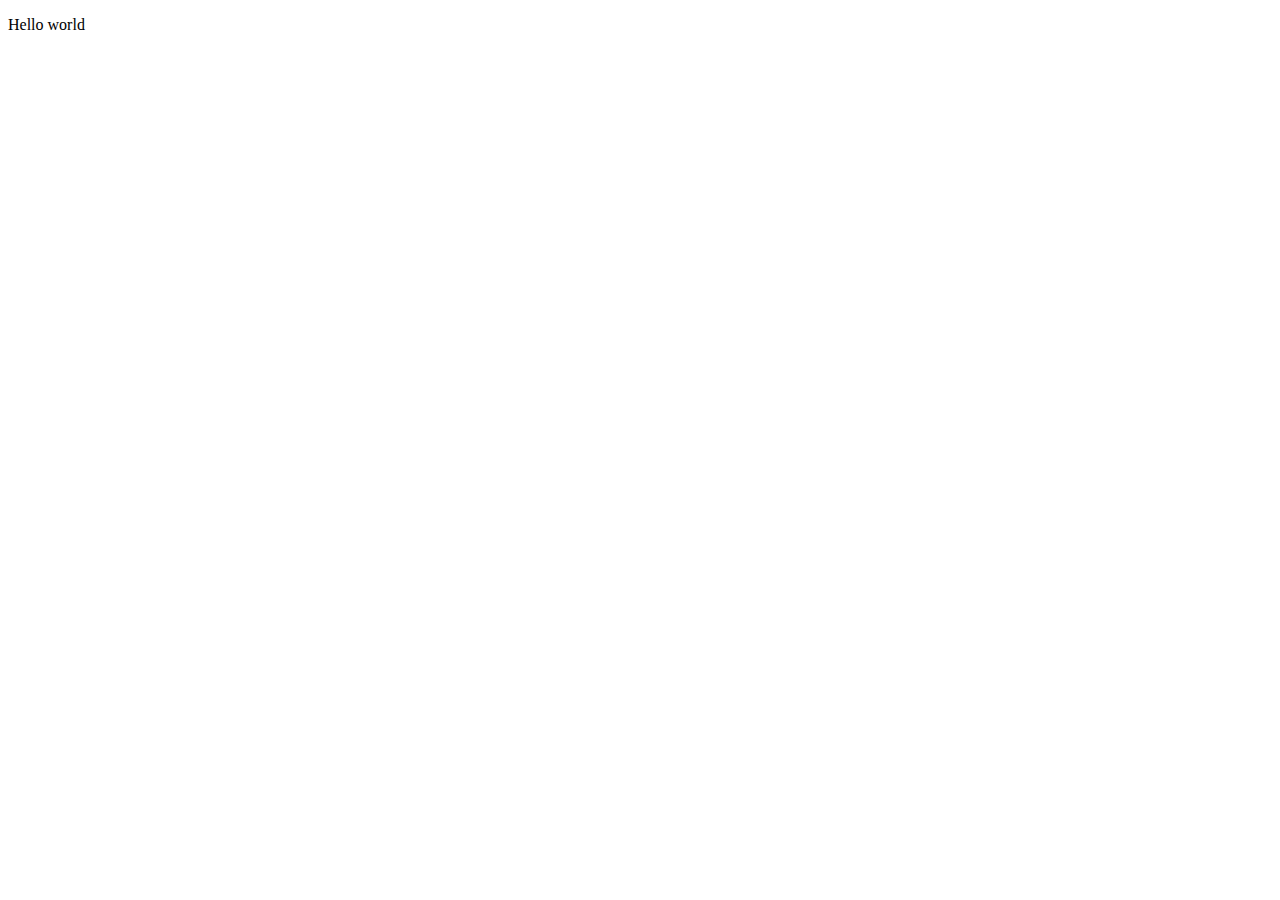
==== exajhasdkjfhalkjsdnkjf.html @ b68fc320 "add file" ====
<!DOCTYPE html>
<html lang="en">
<head>
   <meta charset="UTF-8">
   <meta http-equiv="X-UA-Compatible" content="IE=edge">
   <meta name="viewport" content="width=device-width, initial-scale=1.0">
   <title>Document</title>
</head>
<body>
   <p>Hello world</p>
</body>
</html>
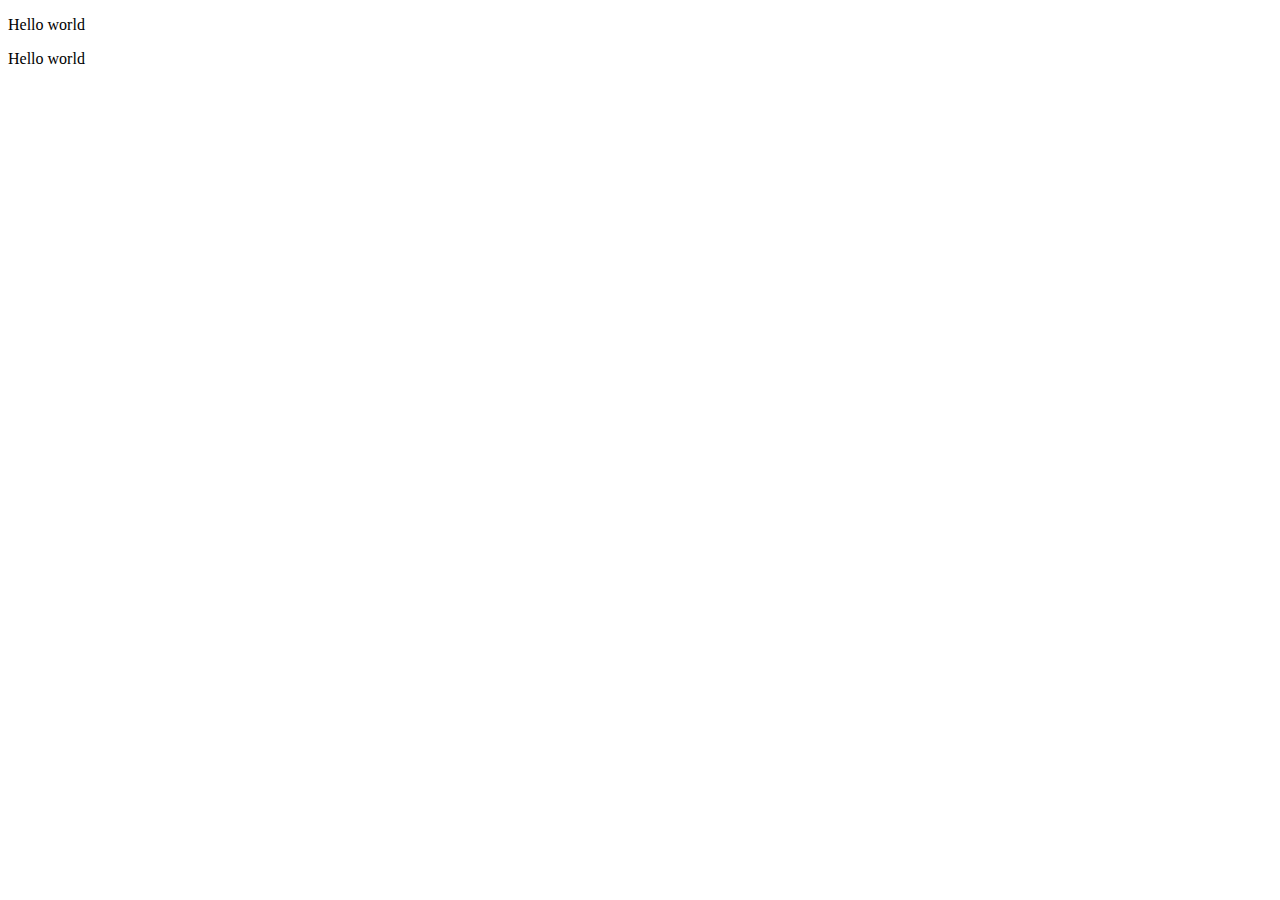
==== commit 1b38ad49: "add line" ====
--- a/exajhasdkjfhalkjsdnkjf.html
+++ b/exajhasdkjfhalkjsdnkjf.html
@@ -8,5 +8,6 @@
 </head>
 <body>
    <p>Hello world</p>
+   <p>Hello world</p>
 </body>
 </html>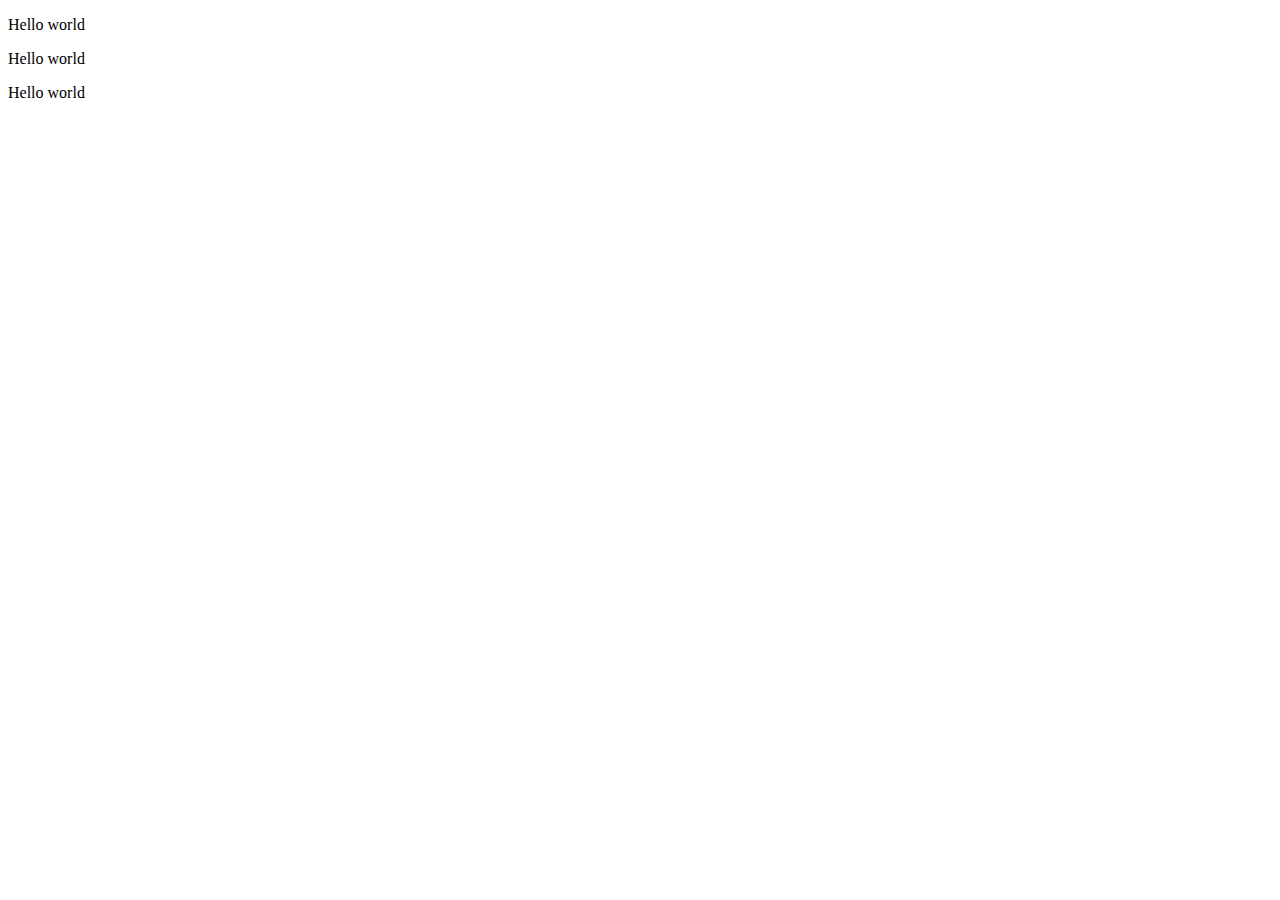
==== commit 150c53e9: "asdfasd" ====
--- a/exajhasdkjfhalkjsdnkjf.html
+++ b/exajhasdkjfhalkjsdnkjf.html
@@ -9,5 +9,6 @@
 <body>
    <p>Hello world</p>
    <p>Hello world</p>
+   <p>Hello world</p>
 </body>
 </html>